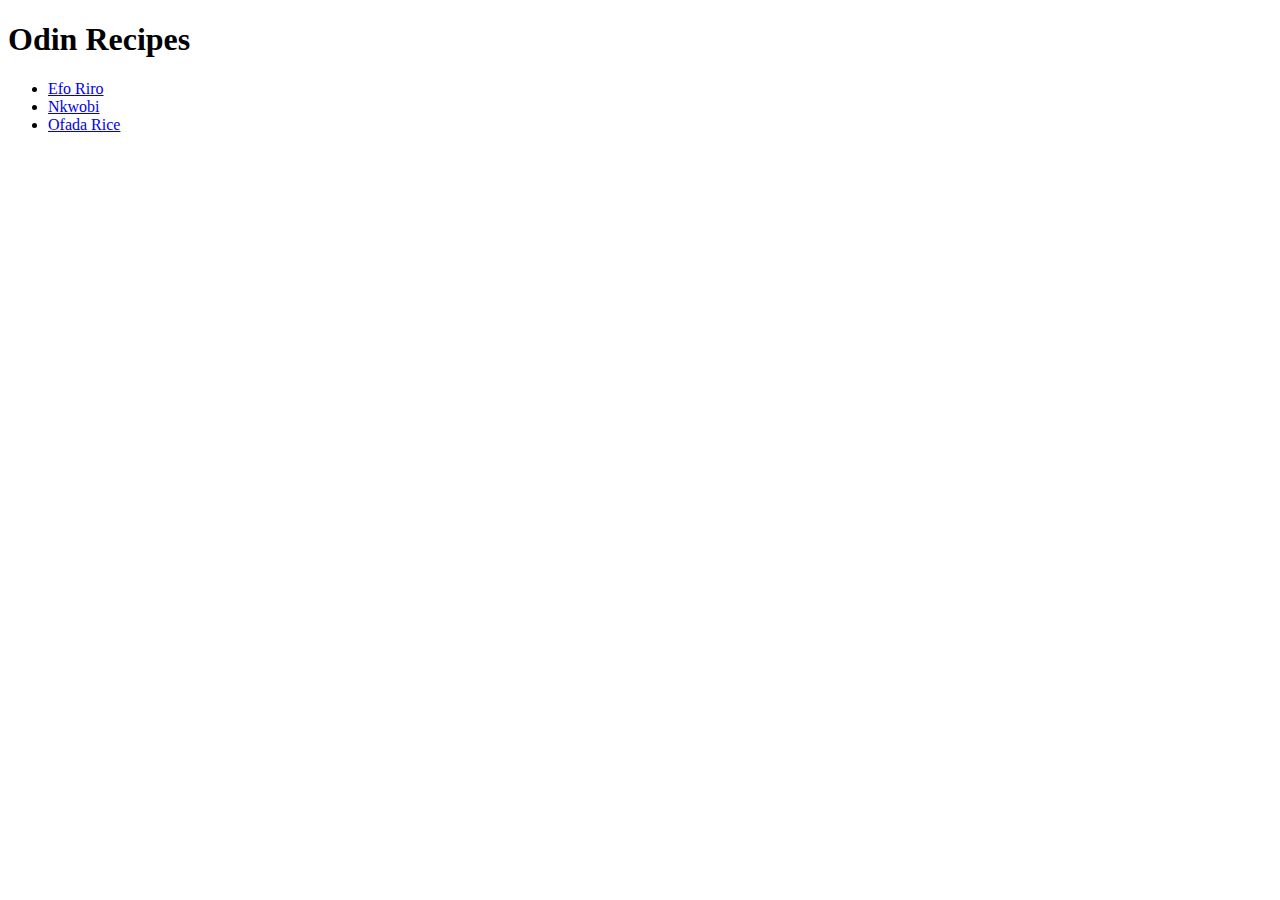
==== index.html @ bfca96c7 "Created homepage and recipes pages" ====
<!DOCTYPE html>
<html lang="en">
  <head>
    <meta charset="UTF-8" />
    <meta name="viewport" content="width=device-width, initial-scale=1.0" />
    <title>Home</title>
  </head>
  <body>
    <h1>Odin Recipes</h1>
    <ul>
      <li>
        <a href="/recipes/efo_riro.html">Efo Riro</a>
      </li>
      <li>
        <a href="/recipes/nkwobi.html">Nkwobi</a>
      </li>
      <li>
        <a href="/recipes/ofada.html">Ofada Rice</a>
      </li>
    </ul>

    
  </body>
</html>
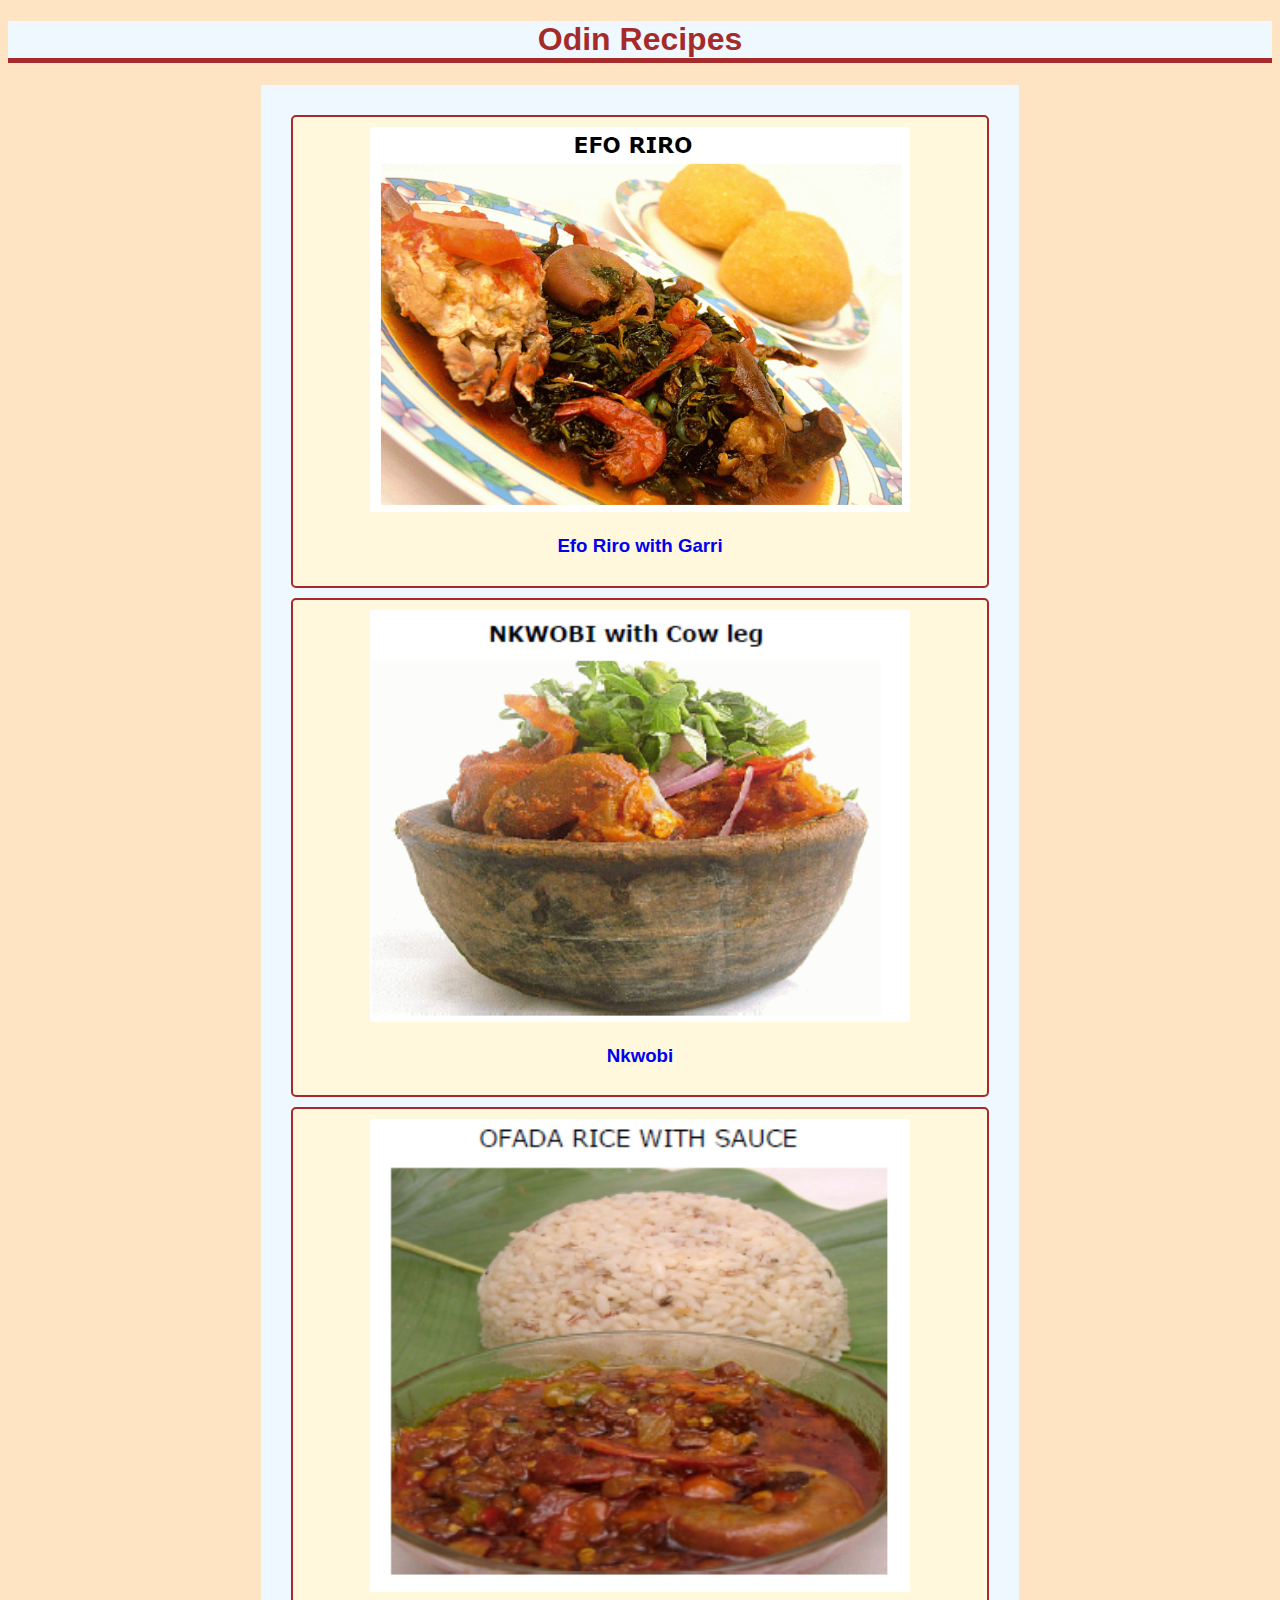
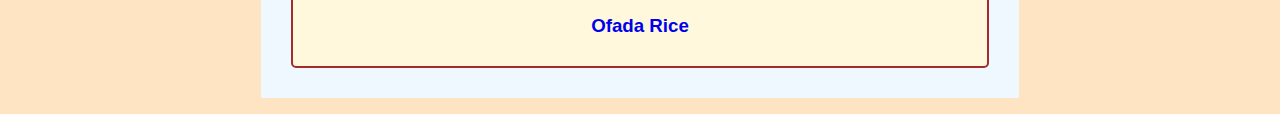
==== commit 162cc416: "Recipes pages update" ====
--- a/index.html
+++ b/index.html
@@ -4,21 +4,31 @@
     <meta charset="UTF-8" />
     <meta name="viewport" content="width=device-width, initial-scale=1.0" />
     <title>Home</title>
+    <link rel="stylesheet" href="styles.css" />
   </head>
   <body>
-    <h1>Odin Recipes</h1>
-    <ul>
-      <li>
-        <a href="/recipes/efo_riro.html">Efo Riro</a>
-      </li>
-      <li>
-        <a href="/recipes/nkwobi.html">Nkwobi</a>
-      </li>
-      <li>
-        <a href="/recipes/ofada.html">Ofada Rice</a>
-      </li>
-    </ul>
-
-    
+    <h1 class="header-title">Odin Recipes</h1>
+    <div class="recipe-container">
+      <ul class="recipe-home">
+        <li class="recipe-list">
+          <a href="/recipes/efo_riro.html">
+            <img src="/images/efo_riro.PNG" alt="Efo-riro" />
+            <h3>Efo Riro with Garri</h3>
+          </a>
+        </li>
+        <li class="recipe-list">
+          <a href="/recipes/nkwobi.html">
+            <img src="/images/nkwobi.PNG" alt="Nkwobi" />
+            <h3>Nkwobi</h3>
+          </a>
+        </li>
+        <li class="recipe-list">
+          <a href="/recipes/ofada.html">
+            <img src="/images/ofada.PNG" alt="Ofada" />
+            <h3>Ofada Rice</h3>
+          </a>
+        </li>
+      </ul>
+    </div>
   </body>
 </html>
--- a/styles.css
+++ b/styles.css
@@ -0,0 +1,68 @@
+body {
+  font-family: "Lucida Sans", "Lucida Sans Regular", "Lucida Grande",
+    "Lucida Sans Unicode", Geneva, Verdana, sans-serif;
+  background-color: bisque;
+  text-align: center;
+}
+
+.header-title {
+  width: 100%;
+  border: 2px;
+  color: brown;
+  border-bottom: 5px solid brown;
+  background-color: aliceblue;
+}
+
+.recipe-container {
+  width: 60%;
+  border-width: 10px;
+  border-color: brown;
+  border-radius: 1px;
+  background-color: aliceblue;
+  text-align: center;
+  margin: auto;
+}
+
+p.desc {
+  padding-left: 80px;
+  padding-right: 100px;
+  text-align: left;
+}
+
+ul.recipe-home {
+  text-align: center;
+  padding: 20px;
+}
+
+ul.ingredient-list, ol.step-list{
+  text-align: left;
+  padding-left: 100px;
+  padding-right: 100px;
+}
+
+li.recipe-list {
+  list-style: none;
+  border: 2px solid brown;
+  border-radius: 5px;
+  padding: 10px;
+  margin: 10px;
+  background-color: cornsilk;
+}
+
+li.recipe-list > a {
+  text-decoration: none;
+}
+
+li.recipe-list > a > img, img {
+  width: 80%;
+  height: auto;
+}
+
+li.ingredient {
+  border: none;
+  background-color: bisque;
+}
+
+li.step {
+  list-style-type: ;
+}